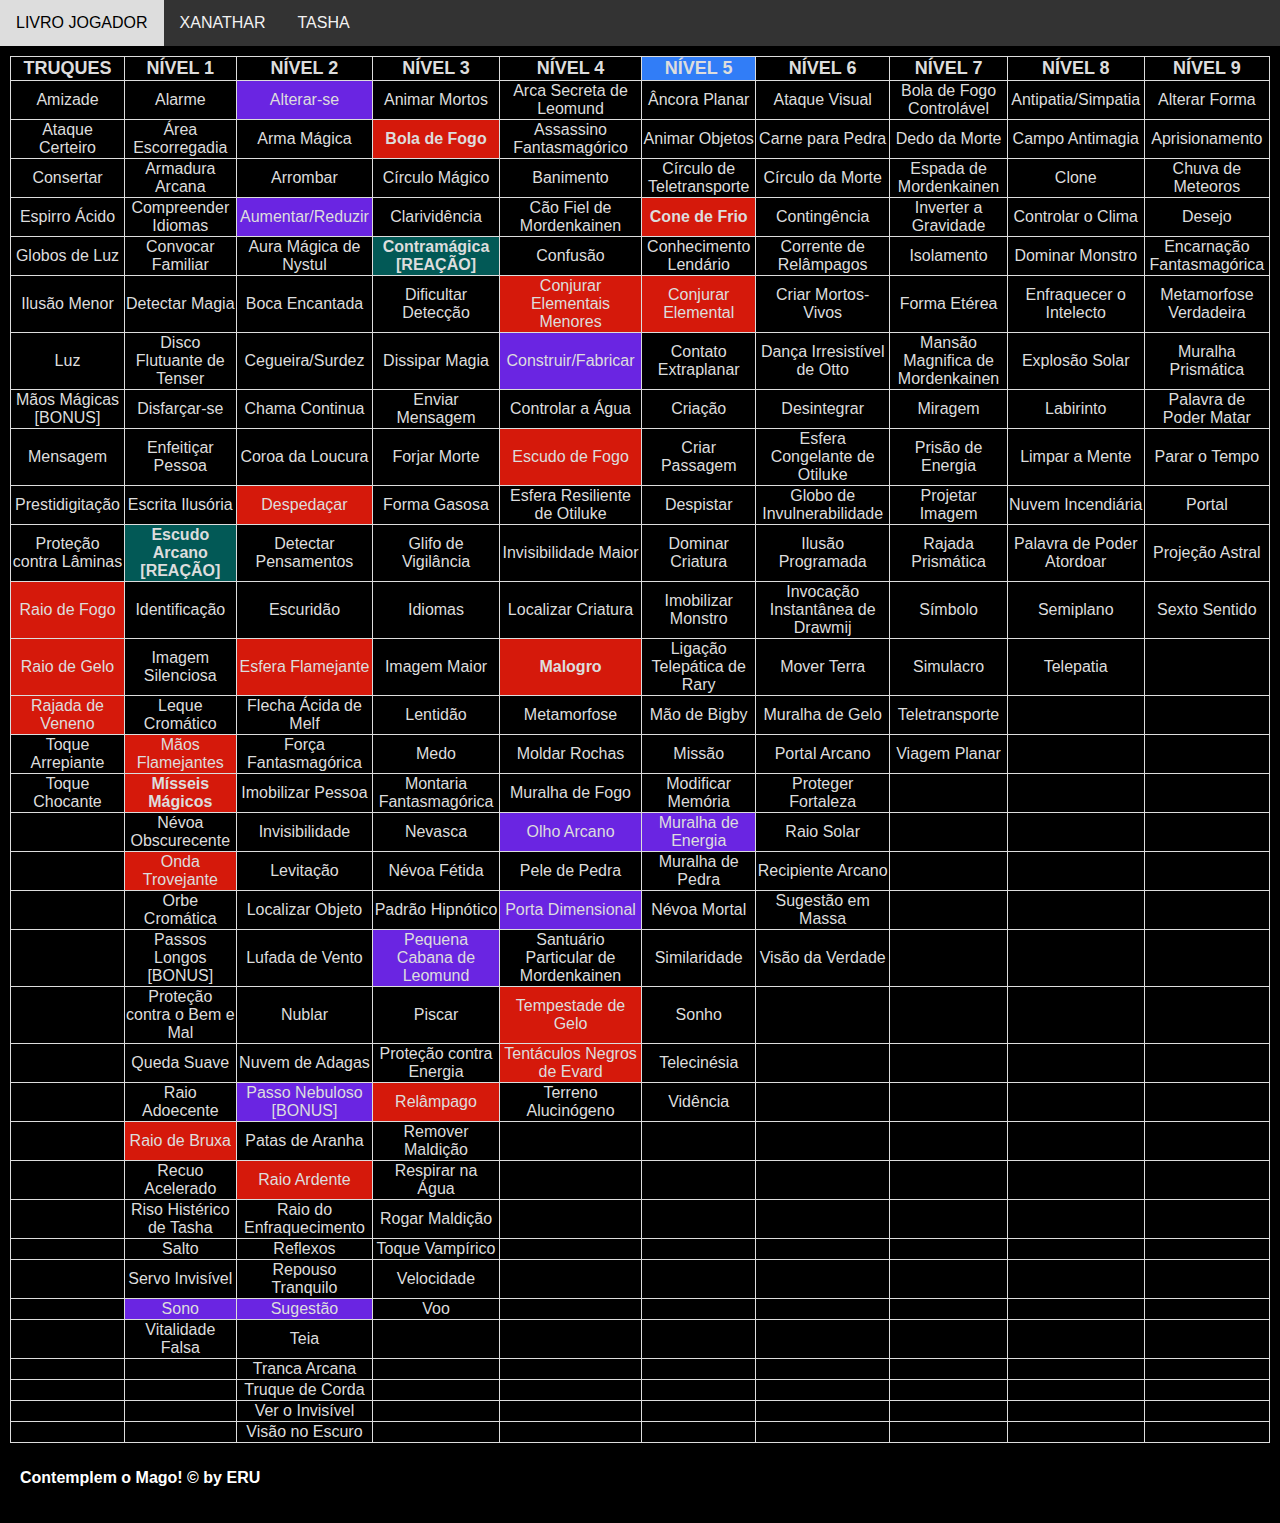
==== magias/index.html @ 6a2d0343 "add subfolder dnd" ====
<!DOCTYPE html>
<html>
    <head>
        <link rel="stylesheet" href="css/estilo.css">
        <link rel="stylesheet" href="css/ldj.css">
        <script src="https://code.jquery.com/jquery-3.7.1.min.js"></script>
        <script src="js/script.js"></script>
        <title>MAGIAS MAGO - LDJ</title>
        <meta charset="UTF-8">
    </head>
    <body>
        <div class="topnav">
            <a href="index.html">LIVRO JOGADOR</a>
            <a href="xanathar.html">XANATHAR</a>
            <a href="tasha.html">TASHA</a>
        </div>
        <div class="content">
            <div id="lista-magias"></div>
            <!--tabela com magias-->
        </div>
    </body>
</html>

<script>
    $(document).ready(function() {
        //carregarListaMagias();
        carregarArquivoTXT('lista', 'ldj');
    });
</script>
---- magias/css/estilo.css ----
* {
  box-sizing: border-box;
  font-family: Arial, Helvetica, sans-serif;
}

body {
  margin: 0;
  font-family: Arial, Helvetica, sans-serif;
  background-color: #000000;
}

/* Style the top navigation bar */
.topnav {
  overflow: hidden;
  background-color: #333;
}

/* Style the topnav links */
.topnav a {
  float: left;
  display: block;
  color: #f2f2f2;
  text-align: center;
  padding: 14px 16px;
  text-decoration: none;
}

/* Change color on hover */
.topnav a:hover {
  background-color: #ddd;
  color: black;
}

/* Style the content */
.content {
  background-color: #000000;
  padding: 10px;
  height: 100%;
}

/* Style the footer */
.footer {
  background-color: #000000;
  padding: 10px;
  color: #ffffff;
  font-weight: bold;
}

table {
  border: 1px solid #ddd;
  width: 100%;
  height: 100%;
  text-align: center;
  border-collapse: collapse;
}

th {
  border: 1px solid;
  color: #ddd;
  text-align: center;
  font-size: large;
  font-weight: bold;
}

td {
  border: 1px solid;
  color: #ddd;
}

a {
  color: #ddd;
  /*cursor: default;*/
  text-decoration: none;
}

span {
  font-size: 30px;
}

#magia {
  background-color: #000000;
  color: #ddd;
}

#botao {
  background-color: #e7e7e7;
  color: black;
  border: none;
  padding: 15px 32px;
  text-align: center;
  text-decoration: none;
  display: inline-block;
  font-size: 20px;
}

/*nivel atual*/
#magia5 {
  background-color: #317df7;
}
---- magias/css/ldj.css ----
/** MARCACOES **/

/*magias dano*/
#magia120, #magia130, #magia140, #magia151, #magia181, #magia241, #magia102, #magia132,
#magia252, #magia233, #magia64, #magia94, #magia214, #magia224, #magia65  {
   background-color: #d5190b;
}

/*magias dano favorita*/
#magia161, #magia134, #magia45, #magia23 {
   background-color: #d5190b;
   font-weight: bold;
}

/*magias reacoes*/
#magia111, #magia53 {
   background-color: #025956;
   font-weight: bold;
}

/*magias uteis*/
#magia42, #magia232, #magia291, #magia292, #magia74, #magia174, #magia194, #magia203, #magia12, #magia175 {
   background-color: #6a25e2;
}
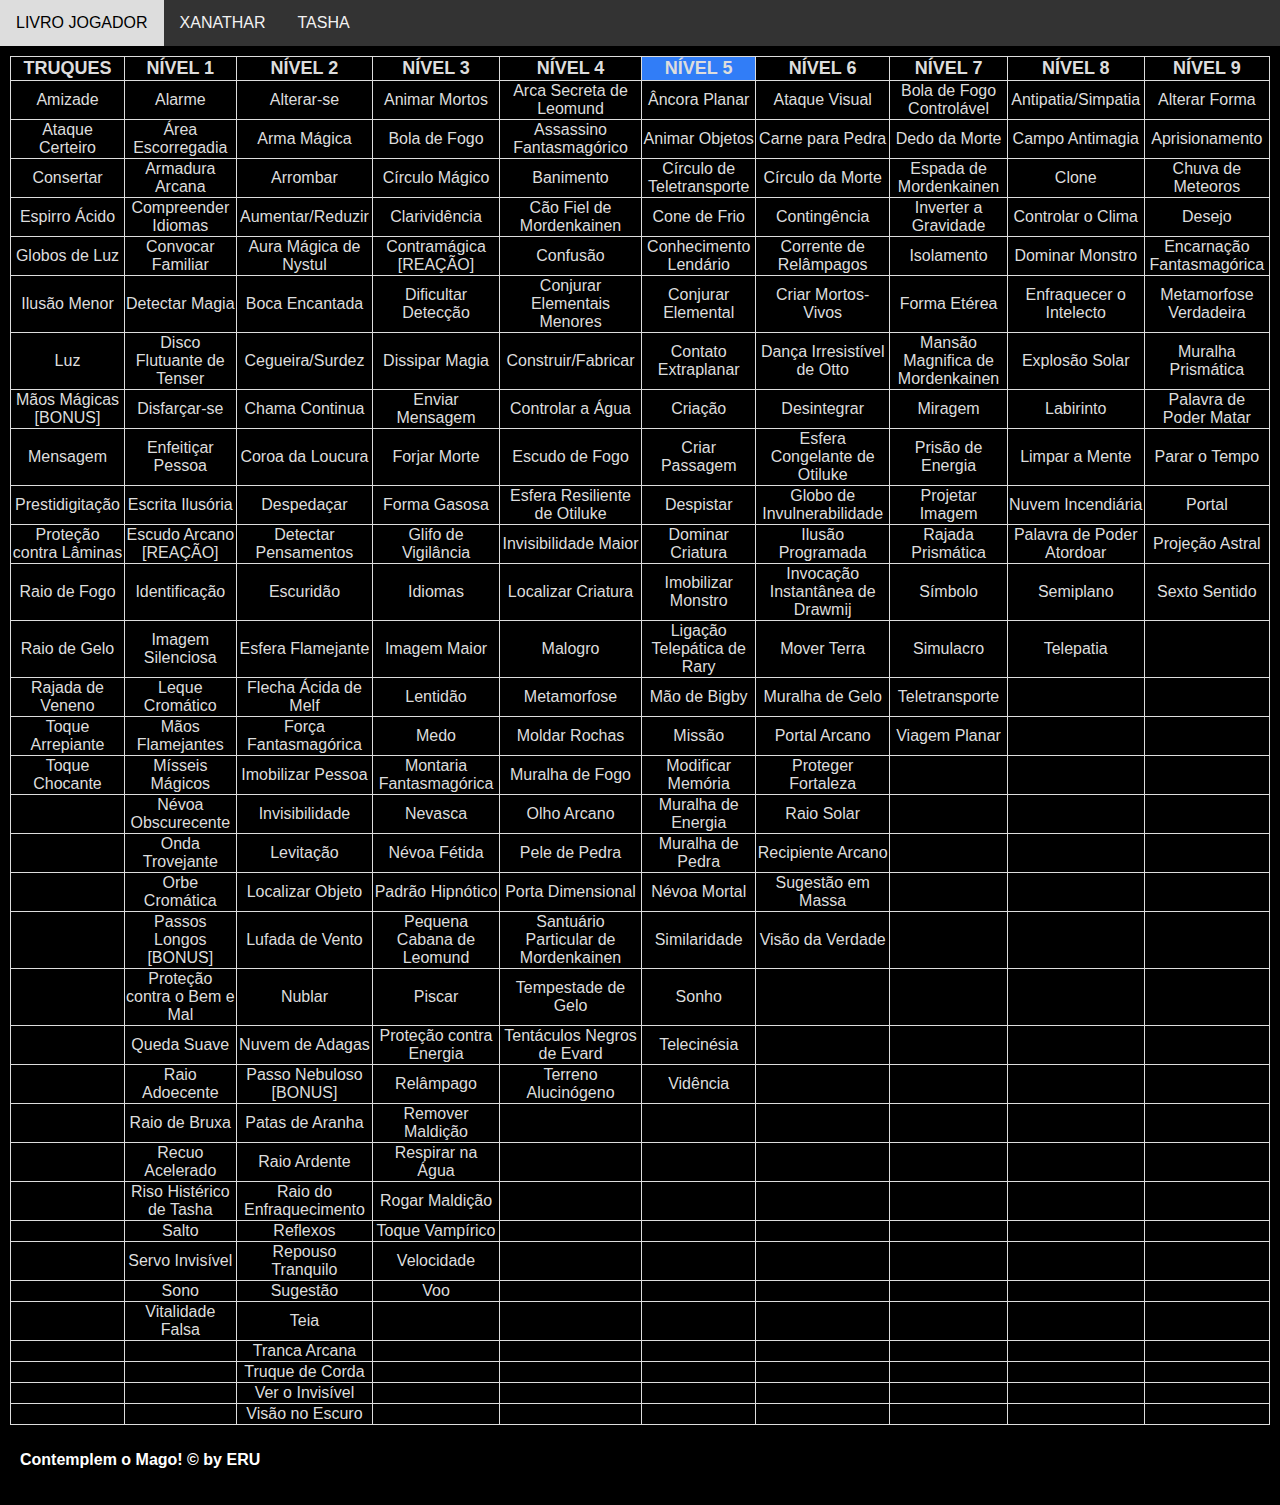
==== commit 4646dcd2: "nova forma de carregar e exibir magias dnd" ====
--- a/magias/index.html
+++ b/magias/index.html
@@ -2,7 +2,7 @@
 <html>
     <head>
         <link rel="stylesheet" href="css/estilo.css">
-        <link rel="stylesheet" href="css/ldj.css">
+        <!--<link rel="stylesheet" href="css/ldj.css">-->
         <script src="https://code.jquery.com/jquery-3.7.1.min.js"></script>
         <script src="js/script.js"></script>
         <title>MAGIAS MAGO - LDJ</title>
@@ -10,20 +10,75 @@
     </head>
     <body>
         <div class="topnav">
-            <a href="index.html">LIVRO JOGADOR</a>
-            <a href="xanathar.html">XANATHAR</a>
-            <a href="tasha.html">TASHA</a>
+            <a onClick="exibeLista('ldj')">LIVRO JOGADOR</a>
+            <a onClick="exibeLista('xanathar')">XANATHAR</a>
+            <a onClick="exibeLista('tasha')">TASHA</a>
         </div>
         <div class="content">
-            <div id="lista-magias"></div>
-            <!--tabela com magias-->
+            <!--tabelas com magias-->
+            <div id="lista-magias-ldj"></div>
+            <div id="lista-magias-xanathar"></div>
+            <div id="lista-magias-tasha"></div>
+            
+            <div id="descricao" style="display:none">
+                <div id="magia">
+                    <h1>MAGIA AINDA NÃO MAPEADA!</h1>
+                </div>
+                
+                <p>
+                    <input type="button" value="VOLTAR" id="botao" onClick="voltar()">
+                </p>
+            </div>
+
+            <div class='footer'><p>Contemplem o Mago! &copy; by <b>ERU</b></p></div>
         </div>
     </body>
 </html>
 
 <script>
+    var livroSelecionado = "ldj";
+
+    function exibeLista(livro) {
+        $("#descricao").hide();
+        var livros = ['ldj', 'xanathar', 'tasha'];
+        livroSelecionado = livro;
+
+        for (let i = 0; i < livros.length; i++) {
+            if(livros[i] == livro) {
+                $("#lista-magias-"+livros[i]).show();
+            } else {
+                $("#lista-magias-"+livros[i]).hide();
+            }
+        }
+    }
+
+    function exibeDescricaoMagia(id, livro) {
+        //console.log('id='+id);
+        //console.log('livro='+livro);
+
+        //esconde todas listas
+        $("#lista-magias-ldj").hide();
+        $("#lista-magias-xanathar").hide();
+        $("#lista-magias-tasha").hide();
+
+        //exibe descricao
+        $("#descricao").show();
+
+        pesquisarMagiaById(id, livro);
+    }
+
+    function voltar() {
+        exibeLista(livroSelecionado);
+    }
+
     $(document).ready(function() {
+        exibeLista('ldj');
         //carregarListaMagias();
         carregarArquivoTXT('lista', 'ldj');
+        carregarArquivoTXT('lista', 'xanathar');
+        carregarArquivoTXT('lista', 'tasha');
+        carregarArquivoTXT('descricao', 'ldj');
+        carregarArquivoTXT('descricao', 'xanathar');
+        carregarArquivoTXT('descricao', 'tasha');
     });
 </script>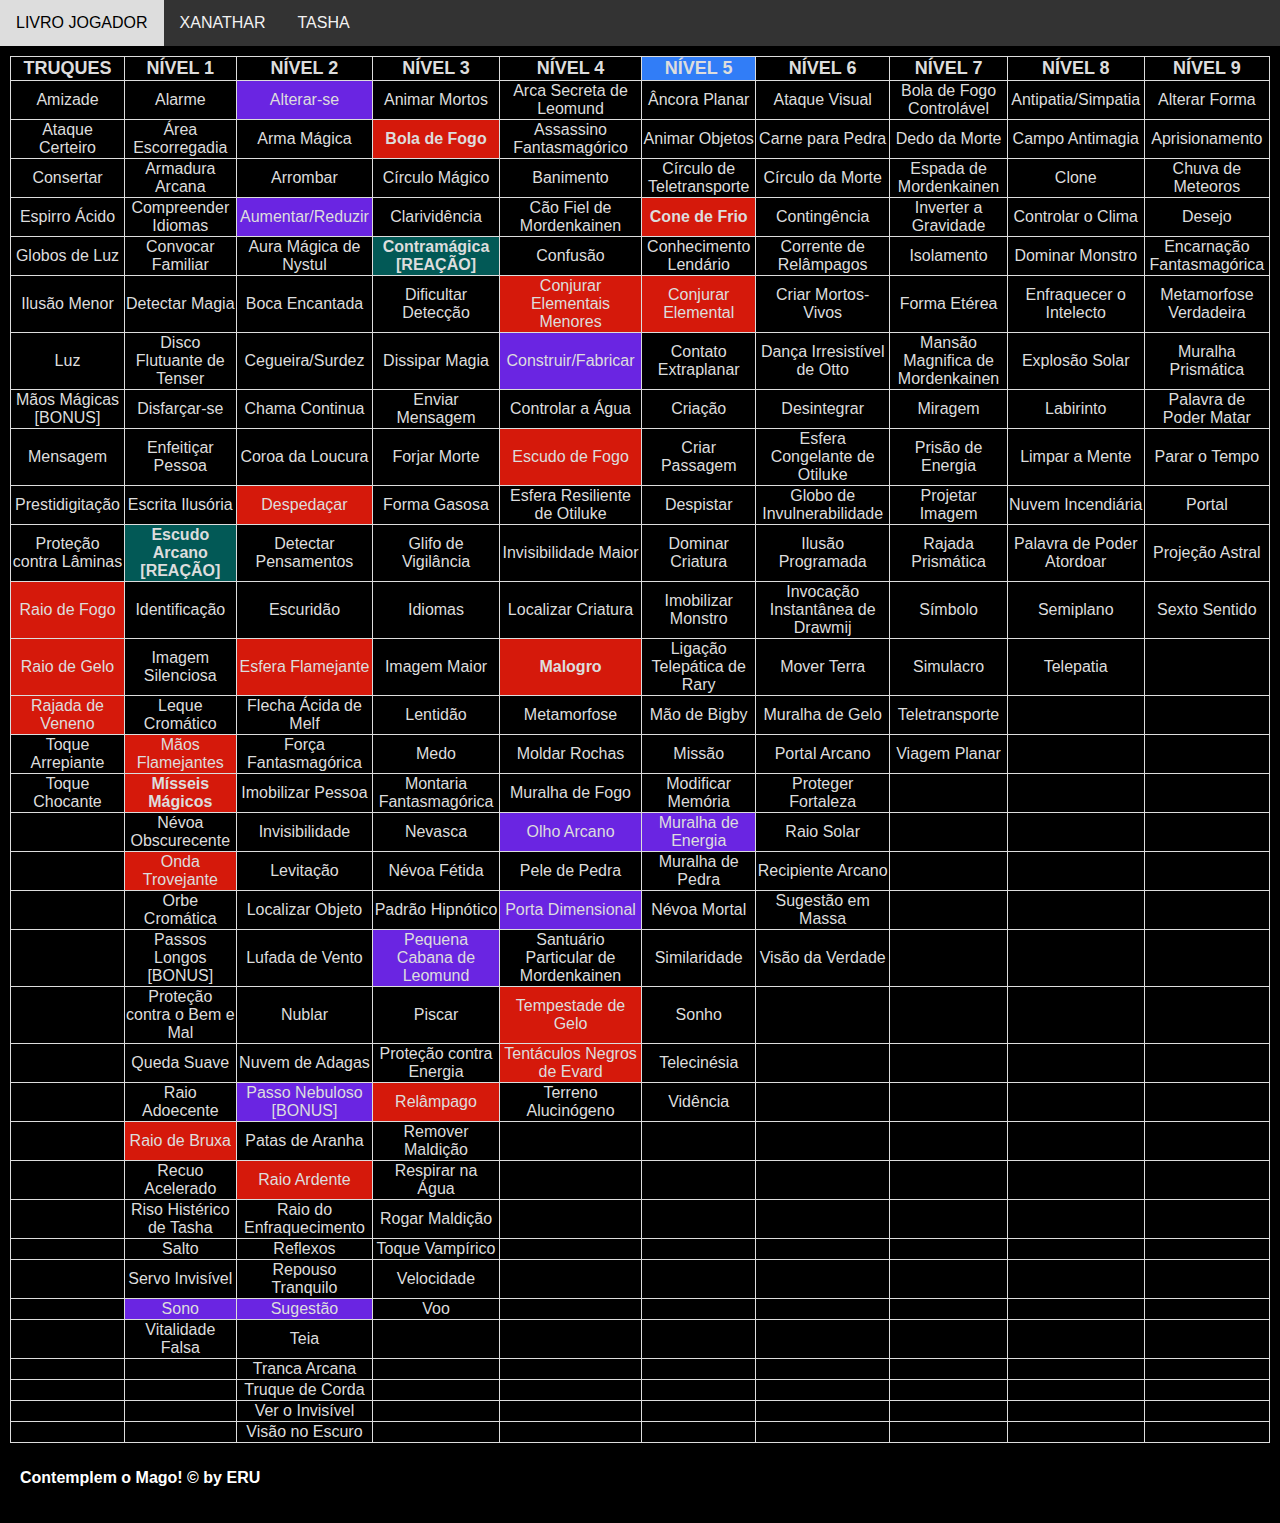
==== commit 944412a0: "magias fixas no html" ====
--- a/magias/index.html
+++ b/magias/index.html
@@ -2,7 +2,7 @@
 <html>
     <head>
         <link rel="stylesheet" href="css/estilo.css">
-        <!--<link rel="stylesheet" href="css/ldj.css">-->
+        <link rel="stylesheet" href="css/ldj.css">
         <script src="https://code.jquery.com/jquery-3.7.1.min.js"></script>
         <script src="js/script.js"></script>
         <title>MAGIAS MAGO - LDJ</title>
@@ -10,75 +10,13 @@
     </head>
     <body>
         <div class="topnav">
-            <a onClick="exibeLista('ldj')">LIVRO JOGADOR</a>
-            <a onClick="exibeLista('xanathar')">XANATHAR</a>
-            <a onClick="exibeLista('tasha')">TASHA</a>
+            <a href="index.html">LIVRO JOGADOR</a>
+            <a href="xanathar.html">XANATHAR</a>
+            <a href="tasha.html">TASHA</a>
         </div>
         <div class="content">
-            <!--tabelas com magias-->
-            <div id="lista-magias-ldj"></div>
-            <div id="lista-magias-xanathar"></div>
-            <div id="lista-magias-tasha"></div>
-            
-            <div id="descricao" style="display:none">
-                <div id="magia">
-                    <h1>MAGIA AINDA NÃO MAPEADA!</h1>
-                </div>
-                
-                <p>
-                    <input type="button" value="VOLTAR" id="botao" onClick="voltar()">
-                </p>
-            </div>
-
-            <div class='footer'><p>Contemplem o Mago! &copy; by <b>ERU</b></p></div>
+            <!--tabela com magias-->
+            <div id="lista-magias"><table><tbody><tr><th id="magia0">TRUQUES</th><th id="magia1">NÍVEL 1</th><th id="magia2">NÍVEL 2</th><th id="magia3">NÍVEL 3</th><th id="magia4">NÍVEL 4</th><th id="magia5">NÍVEL 5</th><th id="magia6">NÍVEL 6</th><th id="magia7">NÍVEL 7</th><th id="magia8">NÍVEL 8</th><th id="magia9">NÍVEL 9</th></tr><tr><td id="magia10"><a href="descricao.html?id=10&amp;livro=ldj">Amizade</a></td><td id="magia11"><a href="descricao.html?id=11&amp;livro=ldj">Alarme</a></td><td id="magia12"><a href="descricao.html?id=12&amp;livro=ldj">Alterar-se</a></td><td id="magia13"><a href="descricao.html?id=13&amp;livro=ldj">Animar Mortos</a></td><td id="magia14"><a href="descricao.html?id=14&amp;livro=ldj">Arca Secreta de Leomund</a></td><td id="magia15"><a href="descricao.html?id=15&amp;livro=ldj">Âncora Planar</a></td><td id="magia16"><a href="descricao.html?id=16&amp;livro=ldj">Ataque Visual</a></td><td id="magia17"><a href="descricao.html?id=17&amp;livro=ldj">Bola de Fogo Controlável</a></td><td id="magia18"><a href="descricao.html?id=18&amp;livro=ldj">Antipatia/Simpatia</a></td><td id="magia19"><a href="descricao.html?id=19&amp;livro=ldj">Alterar Forma</a></td></tr><tr><td id="magia20"><a href="descricao.html?id=20&amp;livro=ldj">Ataque Certeiro</a></td><td id="magia21"><a href="descricao.html?id=21&amp;livro=ldj">Área Escorregadia</a></td><td id="magia22"><a href="descricao.html?id=22&amp;livro=ldj">Arma Mágica</a></td><td id="magia23"><a href="descricao.html?id=23&amp;livro=ldj">Bola de Fogo</a></td><td id="magia24"><a href="descricao.html?id=24&amp;livro=ldj">Assassino Fantasmagórico</a></td><td id="magia25"><a href="descricao.html?id=25&amp;livro=ldj">Animar Objetos</a></td><td id="magia26"><a href="descricao.html?id=26&amp;livro=ldj">Carne para Pedra</a></td><td id="magia27"><a href="descricao.html?id=27&amp;livro=ldj">Dedo da Morte</a></td><td id="magia28"><a href="descricao.html?id=28&amp;livro=ldj">Campo Antimagia</a></td><td id="magia29"><a href="descricao.html?id=29&amp;livro=ldj">Aprisionamento</a></td></tr><tr><td id="magia30"><a href="descricao.html?id=30&amp;livro=ldj">Consertar</a></td><td id="magia31"><a href="descricao.html?id=31&amp;livro=ldj">Armadura Arcana</a></td><td id="magia32"><a href="descricao.html?id=32&amp;livro=ldj">Arrombar</a></td><td id="magia33"><a href="descricao.html?id=33&amp;livro=ldj">Círculo Mágico</a></td><td id="magia34"><a href="descricao.html?id=34&amp;livro=ldj">Banimento</a></td><td id="magia35"><a href="descricao.html?id=35&amp;livro=ldj">Círculo de Teletransporte</a></td><td id="magia36"><a href="descricao.html?id=36&amp;livro=ldj">Círculo da Morte</a></td><td id="magia37"><a href="descricao.html?id=37&amp;livro=ldj">Espada de Mordenkainen</a></td><td id="magia38"><a href="descricao.html?id=38&amp;livro=ldj">Clone</a></td><td id="magia39"><a href="descricao.html?id=39&amp;livro=ldj">Chuva de Meteoros</a></td></tr><tr><td id="magia40"><a href="descricao.html?id=40&amp;livro=ldj">Espirro Ácido</a></td><td id="magia41"><a href="descricao.html?id=41&amp;livro=ldj">Compreender Idiomas</a></td><td id="magia42"><a href="descricao.html?id=42&amp;livro=ldj">Aumentar/Reduzir</a></td><td id="magia43"><a href="descricao.html?id=43&amp;livro=ldj">Clarividência</a></td><td id="magia44"><a href="descricao.html?id=44&amp;livro=ldj">Cão Fiel de Mordenkainen</a></td><td id="magia45"><a href="descricao.html?id=45&amp;livro=ldj">Cone de Frio</a></td><td id="magia46"><a href="descricao.html?id=46&amp;livro=ldj">Contingência</a></td><td id="magia47"><a href="descricao.html?id=47&amp;livro=ldj">Inverter a Gravidade</a></td><td id="magia48"><a href="descricao.html?id=48&amp;livro=ldj">Controlar o Clima</a></td><td id="magia49"><a href="descricao.html?id=49&amp;livro=ldj">Desejo</a></td></tr><tr><td id="magia50"><a href="descricao.html?id=50&amp;livro=ldj">Globos de Luz</a></td><td id="magia51"><a href="descricao.html?id=51&amp;livro=ldj">Convocar Familiar</a></td><td id="magia52"><a href="descricao.html?id=52&amp;livro=ldj">Aura Mágica de Nystul</a></td><td id="magia53"><a href="descricao.html?id=53&amp;livro=ldj">Contramágica [REAÇÃO]</a></td><td id="magia54"><a href="descricao.html?id=54&amp;livro=ldj">Confusão</a></td><td id="magia55"><a href="descricao.html?id=55&amp;livro=ldj">Conhecimento Lendário</a></td><td id="magia56"><a href="descricao.html?id=56&amp;livro=ldj">Corrente de Relâmpagos</a></td><td id="magia57"><a href="descricao.html?id=57&amp;livro=ldj">Isolamento</a></td><td id="magia58"><a href="descricao.html?id=58&amp;livro=ldj">Dominar Monstro</a></td><td id="magia59"><a href="descricao.html?id=59&amp;livro=ldj">Encarnação Fantasmagórica</a></td></tr><tr><td id="magia60"><a href="descricao.html?id=60&amp;livro=ldj">Ilusão Menor</a></td><td id="magia61"><a href="descricao.html?id=61&amp;livro=ldj">Detectar Magia</a></td><td id="magia62"><a href="descricao.html?id=62&amp;livro=ldj">Boca Encantada</a></td><td id="magia63"><a href="descricao.html?id=63&amp;livro=ldj">Dificultar Detecção</a></td><td id="magia64"><a href="descricao.html?id=64&amp;livro=ldj">Conjurar Elementais Menores</a></td><td id="magia65"><a href="descricao.html?id=65&amp;livro=ldj">Conjurar Elemental</a></td><td id="magia66"><a href="descricao.html?id=66&amp;livro=ldj">Criar Mortos-Vivos</a></td><td id="magia67"><a href="descricao.html?id=67&amp;livro=ldj">Forma Etérea</a></td><td id="magia68"><a href="descricao.html?id=68&amp;livro=ldj">Enfraquecer o Intelecto</a></td><td id="magia69"><a href="descricao.html?id=69&amp;livro=ldj">Metamorfose Verdadeira</a></td></tr><tr><td id="magia70"><a href="descricao.html?id=70&amp;livro=ldj">Luz</a></td><td id="magia71"><a href="descricao.html?id=71&amp;livro=ldj">Disco Flutuante de Tenser</a></td><td id="magia72"><a href="descricao.html?id=72&amp;livro=ldj">Cegueira/Surdez</a></td><td id="magia73"><a href="descricao.html?id=73&amp;livro=ldj">Dissipar Magia</a></td><td id="magia74"><a href="descricao.html?id=74&amp;livro=ldj">Construir/Fabricar</a></td><td id="magia75"><a href="descricao.html?id=75&amp;livro=ldj">Contato Extraplanar</a></td><td id="magia76"><a href="descricao.html?id=76&amp;livro=ldj">Dança Irresistível de Otto</a></td><td id="magia77"><a href="descricao.html?id=77&amp;livro=ldj">Mansão Magnifica de Mordenkainen</a></td><td id="magia78"><a href="descricao.html?id=78&amp;livro=ldj">Explosão Solar</a></td><td id="magia79"><a href="descricao.html?id=79&amp;livro=ldj">Muralha Prismática</a></td></tr><tr><td id="magia80"><a href="descricao.html?id=80&amp;livro=ldj">Mãos Mágicas [BONUS]</a></td><td id="magia81"><a href="descricao.html?id=81&amp;livro=ldj">Disfarçar-se</a></td><td id="magia82"><a href="descricao.html?id=82&amp;livro=ldj">Chama Continua</a></td><td id="magia83"><a href="descricao.html?id=83&amp;livro=ldj">Enviar Mensagem</a></td><td id="magia84"><a href="descricao.html?id=84&amp;livro=ldj">Controlar a Água</a></td><td id="magia85"><a href="descricao.html?id=85&amp;livro=ldj">Criação</a></td><td id="magia86"><a href="descricao.html?id=86&amp;livro=ldj">Desintegrar</a></td><td id="magia87"><a href="descricao.html?id=87&amp;livro=ldj">Miragem</a></td><td id="magia88"><a href="descricao.html?id=88&amp;livro=ldj">Labirinto</a></td><td id="magia89"><a href="descricao.html?id=89&amp;livro=ldj">Palavra de Poder Matar</a></td></tr><tr><td id="magia90"><a href="descricao.html?id=90&amp;livro=ldj">Mensagem</a></td><td id="magia91"><a href="descricao.html?id=91&amp;livro=ldj">Enfeitiçar Pessoa</a></td><td id="magia92"><a href="descricao.html?id=92&amp;livro=ldj">Coroa da Loucura</a></td><td id="magia93"><a href="descricao.html?id=93&amp;livro=ldj">Forjar Morte</a></td><td id="magia94"><a href="descricao.html?id=94&amp;livro=ldj">Escudo de Fogo</a></td><td id="magia95"><a href="descricao.html?id=95&amp;livro=ldj">Criar Passagem</a></td><td id="magia96"><a href="descricao.html?id=96&amp;livro=ldj">Esfera Congelante de Otiluke</a></td><td id="magia97"><a href="descricao.html?id=97&amp;livro=ldj">Prisão de Energia</a></td><td id="magia98"><a href="descricao.html?id=98&amp;livro=ldj">Limpar a Mente</a></td><td id="magia99"><a href="descricao.html?id=99&amp;livro=ldj">Parar o Tempo</a></td></tr><tr><td id="magia100"><a href="descricao.html?id=100&amp;livro=ldj">Prestidigitação</a></td><td id="magia101"><a href="descricao.html?id=101&amp;livro=ldj">Escrita Ilusória</a></td><td id="magia102"><a href="descricao.html?id=102&amp;livro=ldj">Despedaçar</a></td><td id="magia103"><a href="descricao.html?id=103&amp;livro=ldj">Forma Gasosa</a></td><td id="magia104"><a href="descricao.html?id=104&amp;livro=ldj">Esfera Resiliente de Otiluke</a></td><td id="magia105"><a href="descricao.html?id=105&amp;livro=ldj">Despistar</a></td><td id="magia106"><a href="descricao.html?id=106&amp;livro=ldj">Globo de Invulnerabilidade</a></td><td id="magia107"><a href="descricao.html?id=107&amp;livro=ldj">Projetar Imagem</a></td><td id="magia108"><a href="descricao.html?id=108&amp;livro=ldj">Nuvem Incendiária</a></td><td id="magia109"><a href="descricao.html?id=109&amp;livro=ldj">Portal</a></td></tr><tr><td id="magia110"><a href="descricao.html?id=110&amp;livro=ldj">Proteção contra Lâminas</a></td><td id="magia111"><a href="descricao.html?id=111&amp;livro=ldj">Escudo Arcano [REAÇÃO]</a></td><td id="magia112"><a href="descricao.html?id=112&amp;livro=ldj">Detectar Pensamentos</a></td><td id="magia113"><a href="descricao.html?id=113&amp;livro=ldj">Glifo de Vigilância</a></td><td id="magia114"><a href="descricao.html?id=114&amp;livro=ldj">Invisibilidade Maior</a></td><td id="magia115"><a href="descricao.html?id=115&amp;livro=ldj">Dominar Criatura</a></td><td id="magia116"><a href="descricao.html?id=116&amp;livro=ldj">Ilusão Programada</a></td><td id="magia117"><a href="descricao.html?id=117&amp;livro=ldj">Rajada Prismática</a></td><td id="magia118"><a href="descricao.html?id=118&amp;livro=ldj">Palavra de Poder Atordoar</a></td><td id="magia119"><a href="descricao.html?id=119&amp;livro=ldj">Projeção Astral</a></td></tr><tr><td id="magia120"><a href="descricao.html?id=120&amp;livro=ldj"> Raio de Fogo</a></td><td id="magia121"><a href="descricao.html?id=121&amp;livro=ldj">Identificação</a></td><td id="magia122"><a href="descricao.html?id=122&amp;livro=ldj">Escuridão</a></td><td id="magia123"><a href="descricao.html?id=123&amp;livro=ldj">Idiomas</a></td><td id="magia124"><a href="descricao.html?id=124&amp;livro=ldj">Localizar Criatura</a></td><td id="magia125"><a href="descricao.html?id=125&amp;livro=ldj">Imobilizar Monstro</a></td><td id="magia126"><a href="descricao.html?id=126&amp;livro=ldj">Invocação Instantânea de Drawmij</a></td><td id="magia127"><a href="descricao.html?id=127&amp;livro=ldj">Símbolo</a></td><td id="magia128"><a href="descricao.html?id=128&amp;livro=ldj">Semiplano</a></td><td id="magia129"><a href="descricao.html?id=129&amp;livro=ldj">Sexto Sentido</a></td></tr><tr><td id="magia130"><a href="descricao.html?id=130&amp;livro=ldj">Raio de Gelo</a></td><td id="magia131"><a href="descricao.html?id=131&amp;livro=ldj">Imagem Silenciosa</a></td><td id="magia132"><a href="descricao.html?id=132&amp;livro=ldj">Esfera Flamejante</a></td><td id="magia133"><a href="descricao.html?id=133&amp;livro=ldj">Imagem Maior</a></td><td id="magia134"><a href="descricao.html?id=134&amp;livro=ldj">Malogro</a></td><td id="magia135"><a href="descricao.html?id=135&amp;livro=ldj">Ligação Telepática de Rary</a></td><td id="magia136"><a href="descricao.html?id=136&amp;livro=ldj">Mover Terra</a></td><td id="magia137"><a href="descricao.html?id=137&amp;livro=ldj">Simulacro</a></td><td id="magia138"><a href="descricao.html?id=138&amp;livro=ldj">Telepatia</a></td><td id="magia139"><a href="descricao.html?id=139&amp;livro=ldj"></a></td></tr><tr><td id="magia140"><a href="descricao.html?id=140&amp;livro=ldj">Rajada de Veneno</a></td><td id="magia141"><a href="descricao.html?id=141&amp;livro=ldj">Leque Cromático</a></td><td id="magia142"><a href="descricao.html?id=142&amp;livro=ldj">Flecha Ácida de Melf</a></td><td id="magia143"><a href="descricao.html?id=143&amp;livro=ldj">Lentidão</a></td><td id="magia144"><a href="descricao.html?id=144&amp;livro=ldj">Metamorfose</a></td><td id="magia145"><a href="descricao.html?id=145&amp;livro=ldj">Mão de Bigby</a></td><td id="magia146"><a href="descricao.html?id=146&amp;livro=ldj">Muralha de Gelo</a></td><td id="magia147"><a href="descricao.html?id=147&amp;livro=ldj">Teletransporte</a></td><td id="magia148"><a href="descricao.html?id=148&amp;livro=ldj"></a></td><td id="magia149"><a href="descricao.html?id=149&amp;livro=ldj"></a></td></tr><tr><td id="magia150"><a href="descricao.html?id=150&amp;livro=ldj">Toque Arrepiante</a></td><td id="magia151"><a href="descricao.html?id=151&amp;livro=ldj">Mãos Flamejantes</a></td><td id="magia152"><a href="descricao.html?id=152&amp;livro=ldj">Força Fantasmagórica</a></td><td id="magia153"><a href="descricao.html?id=153&amp;livro=ldj">Medo</a></td><td id="magia154"><a href="descricao.html?id=154&amp;livro=ldj">Moldar Rochas</a></td><td id="magia155"><a href="descricao.html?id=155&amp;livro=ldj">Missão</a></td><td id="magia156"><a href="descricao.html?id=156&amp;livro=ldj">Portal Arcano</a></td><td id="magia157"><a href="descricao.html?id=157&amp;livro=ldj">Viagem Planar</a></td><td id="magia158"><a href="descricao.html?id=158&amp;livro=ldj"></a></td><td id="magia159"><a href="descricao.html?id=159&amp;livro=ldj"></a></td></tr><tr><td id="magia160"><a href="descricao.html?id=160&amp;livro=ldj">Toque Chocante</a></td><td id="magia161"><a href="descricao.html?id=161&amp;livro=ldj">Mísseis Mágicos</a></td><td id="magia162"><a href="descricao.html?id=162&amp;livro=ldj">Imobilizar Pessoa</a></td><td id="magia163"><a href="descricao.html?id=163&amp;livro=ldj">Montaria Fantasmagórica</a></td><td id="magia164"><a href="descricao.html?id=164&amp;livro=ldj">Muralha de Fogo</a></td><td id="magia165"><a href="descricao.html?id=165&amp;livro=ldj">Modificar Memória</a></td><td id="magia166"><a href="descricao.html?id=166&amp;livro=ldj">Proteger Fortaleza</a></td><td id="magia167"><a href="descricao.html?id=167&amp;livro=ldj"></a></td><td id="magia168"><a href="descricao.html?id=168&amp;livro=ldj"></a></td><td id="magia169"><a href="descricao.html?id=169&amp;livro=ldj"></a></td></tr><tr><td id="magia170"><a href="descricao.html?id=170&amp;livro=ldj"></a></td><td id="magia171"><a href="descricao.html?id=171&amp;livro=ldj">Névoa Obscurecente</a></td><td id="magia172"><a href="descricao.html?id=172&amp;livro=ldj">Invisibilidade</a></td><td id="magia173"><a href="descricao.html?id=173&amp;livro=ldj">Nevasca</a></td><td id="magia174"><a href="descricao.html?id=174&amp;livro=ldj">Olho Arcano</a></td><td id="magia175"><a href="descricao.html?id=175&amp;livro=ldj">Muralha de Energia</a></td><td id="magia176"><a href="descricao.html?id=176&amp;livro=ldj">Raio Solar</a></td><td id="magia177"><a href="descricao.html?id=177&amp;livro=ldj"></a></td><td id="magia178"><a href="descricao.html?id=178&amp;livro=ldj"></a></td><td id="magia179"><a href="descricao.html?id=179&amp;livro=ldj"></a></td></tr><tr><td id="magia180"><a href="descricao.html?id=180&amp;livro=ldj"></a></td><td id="magia181"><a href="descricao.html?id=181&amp;livro=ldj">Onda Trovejante</a></td><td id="magia182"><a href="descricao.html?id=182&amp;livro=ldj">Levitação</a></td><td id="magia183"><a href="descricao.html?id=183&amp;livro=ldj">Névoa Fétida</a></td><td id="magia184"><a href="descricao.html?id=184&amp;livro=ldj">Pele de Pedra</a></td><td id="magia185"><a href="descricao.html?id=185&amp;livro=ldj">Muralha de Pedra</a></td><td id="magia186"><a href="descricao.html?id=186&amp;livro=ldj">Recipiente Arcano</a></td><td id="magia187"><a href="descricao.html?id=187&amp;livro=ldj"></a></td><td id="magia188"><a href="descricao.html?id=188&amp;livro=ldj"></a></td><td id="magia189"><a href="descricao.html?id=189&amp;livro=ldj"></a></td></tr><tr><td id="magia190"><a href="descricao.html?id=190&amp;livro=ldj"></a></td><td id="magia191"><a href="descricao.html?id=191&amp;livro=ldj">Orbe Cromática</a></td><td id="magia192"><a href="descricao.html?id=192&amp;livro=ldj">Localizar Objeto</a></td><td id="magia193"><a href="descricao.html?id=193&amp;livro=ldj">Padrão Hipnótico</a></td><td id="magia194"><a href="descricao.html?id=194&amp;livro=ldj">Porta Dimensional</a></td><td id="magia195"><a href="descricao.html?id=195&amp;livro=ldj">Névoa Mortal</a></td><td id="magia196"><a href="descricao.html?id=196&amp;livro=ldj">Sugestão em Massa</a></td><td id="magia197"><a href="descricao.html?id=197&amp;livro=ldj"></a></td><td id="magia198"><a href="descricao.html?id=198&amp;livro=ldj"></a></td><td id="magia199"><a href="descricao.html?id=199&amp;livro=ldj"></a></td></tr><tr><td id="magia200"><a href="descricao.html?id=200&amp;livro=ldj"></a></td><td id="magia201"><a href="descricao.html?id=201&amp;livro=ldj">Passos Longos [BONUS]</a></td><td id="magia202"><a href="descricao.html?id=202&amp;livro=ldj">Lufada de Vento</a></td><td id="magia203"><a href="descricao.html?id=203&amp;livro=ldj">Pequena Cabana de Leomund</a></td><td id="magia204"><a href="descricao.html?id=204&amp;livro=ldj">Santuário Particular de Mordenkainen</a></td><td id="magia205"><a href="descricao.html?id=205&amp;livro=ldj">Similaridade</a></td><td id="magia206"><a href="descricao.html?id=206&amp;livro=ldj">Visão da Verdade</a></td><td id="magia207"><a href="descricao.html?id=207&amp;livro=ldj"></a></td><td id="magia208"><a href="descricao.html?id=208&amp;livro=ldj"></a></td><td id="magia209"><a href="descricao.html?id=209&amp;livro=ldj"></a></td></tr><tr><td id="magia210"><a href="descricao.html?id=210&amp;livro=ldj"></a></td><td id="magia211"><a href="descricao.html?id=211&amp;livro=ldj">Proteção contra o Bem e Mal</a></td><td id="magia212"><a href="descricao.html?id=212&amp;livro=ldj">Nublar</a></td><td id="magia213"><a href="descricao.html?id=213&amp;livro=ldj">Piscar</a></td><td id="magia214"><a href="descricao.html?id=214&amp;livro=ldj">Tempestade de Gelo</a></td><td id="magia215"><a href="descricao.html?id=215&amp;livro=ldj">Sonho</a></td><td id="magia216"><a href="descricao.html?id=216&amp;livro=ldj"></a></td><td id="magia217"><a href="descricao.html?id=217&amp;livro=ldj"></a></td><td id="magia218"><a href="descricao.html?id=218&amp;livro=ldj"></a></td><td id="magia219"><a href="descricao.html?id=219&amp;livro=ldj"></a></td></tr><tr><td id="magia220"><a href="descricao.html?id=220&amp;livro=ldj"></a></td><td id="magia221"><a href="descricao.html?id=221&amp;livro=ldj">Queda Suave</a></td><td id="magia222"><a href="descricao.html?id=222&amp;livro=ldj">Nuvem de Adagas</a></td><td id="magia223"><a href="descricao.html?id=223&amp;livro=ldj">Proteção contra Energia</a></td><td id="magia224"><a href="descricao.html?id=224&amp;livro=ldj">Tentáculos Negros de Evard</a></td><td id="magia225"><a href="descricao.html?id=225&amp;livro=ldj">Telecinésia</a></td><td id="magia226"><a href="descricao.html?id=226&amp;livro=ldj"></a></td><td id="magia227"><a href="descricao.html?id=227&amp;livro=ldj"></a></td><td id="magia228"><a href="descricao.html?id=228&amp;livro=ldj"></a></td><td id="magia229"><a href="descricao.html?id=229&amp;livro=ldj"></a></td></tr><tr><td id="magia230"><a href="descricao.html?id=230&amp;livro=ldj"></a></td><td id="magia231"><a href="descricao.html?id=231&amp;livro=ldj">Raio Adoecente</a></td><td id="magia232"><a href="descricao.html?id=232&amp;livro=ldj">Passo Nebuloso [BONUS]</a></td><td id="magia233"><a href="descricao.html?id=233&amp;livro=ldj">Relâmpago</a></td><td id="magia234"><a href="descricao.html?id=234&amp;livro=ldj">Terreno Alucinógeno</a></td><td id="magia235"><a href="descricao.html?id=235&amp;livro=ldj">Vidência</a></td><td id="magia236"><a href="descricao.html?id=236&amp;livro=ldj"></a></td><td id="magia237"><a href="descricao.html?id=237&amp;livro=ldj"></a></td><td id="magia238"><a href="descricao.html?id=238&amp;livro=ldj"></a></td><td id="magia239"><a href="descricao.html?id=239&amp;livro=ldj"></a></td></tr><tr><td id="magia240"><a href="descricao.html?id=240&amp;livro=ldj"></a></td><td id="magia241"><a href="descricao.html?id=241&amp;livro=ldj">Raio de Bruxa</a></td><td id="magia242"><a href="descricao.html?id=242&amp;livro=ldj">Patas de Aranha</a></td><td id="magia243"><a href="descricao.html?id=243&amp;livro=ldj">Remover Maldição</a></td><td id="magia244"><a href="descricao.html?id=244&amp;livro=ldj"></a></td><td id="magia245"><a href="descricao.html?id=245&amp;livro=ldj"></a></td><td id="magia246"><a href="descricao.html?id=246&amp;livro=ldj"></a></td><td id="magia247"><a href="descricao.html?id=247&amp;livro=ldj"></a></td><td id="magia248"><a href="descricao.html?id=248&amp;livro=ldj"></a></td><td id="magia249"><a href="descricao.html?id=249&amp;livro=ldj"></a></td></tr><tr><td id="magia250"><a href="descricao.html?id=250&amp;livro=ldj"></a></td><td id="magia251"><a href="descricao.html?id=251&amp;livro=ldj">Recuo Acelerado</a></td><td id="magia252"><a href="descricao.html?id=252&amp;livro=ldj">Raio Ardente</a></td><td id="magia253"><a href="descricao.html?id=253&amp;livro=ldj">Respirar na Água</a></td><td id="magia254"><a href="descricao.html?id=254&amp;livro=ldj"></a></td><td id="magia255"><a href="descricao.html?id=255&amp;livro=ldj"></a></td><td id="magia256"><a href="descricao.html?id=256&amp;livro=ldj"></a></td><td id="magia257"><a href="descricao.html?id=257&amp;livro=ldj"></a></td><td id="magia258"><a href="descricao.html?id=258&amp;livro=ldj"></a></td><td id="magia259"><a href="descricao.html?id=259&amp;livro=ldj"></a></td></tr><tr><td id="magia260"><a href="descricao.html?id=260&amp;livro=ldj"></a></td><td id="magia261"><a href="descricao.html?id=261&amp;livro=ldj">Riso Histérico de Tasha</a></td><td id="magia262"><a href="descricao.html?id=262&amp;livro=ldj">Raio do Enfraquecimento</a></td><td id="magia263"><a href="descricao.html?id=263&amp;livro=ldj">Rogar Maldição</a></td><td id="magia264"><a href="descricao.html?id=264&amp;livro=ldj"></a></td><td id="magia265"><a href="descricao.html?id=265&amp;livro=ldj"></a></td><td id="magia266"><a href="descricao.html?id=266&amp;livro=ldj"></a></td><td id="magia267"><a href="descricao.html?id=267&amp;livro=ldj"></a></td><td id="magia268"><a href="descricao.html?id=268&amp;livro=ldj"></a></td><td id="magia269"><a href="descricao.html?id=269&amp;livro=ldj"></a></td></tr><tr><td id="magia270"><a href="descricao.html?id=270&amp;livro=ldj"></a></td><td id="magia271"><a href="descricao.html?id=271&amp;livro=ldj">Salto</a></td><td id="magia272"><a href="descricao.html?id=272&amp;livro=ldj">Reflexos</a></td><td id="magia273"><a href="descricao.html?id=273&amp;livro=ldj">Toque Vampírico</a></td><td id="magia274"><a href="descricao.html?id=274&amp;livro=ldj"></a></td><td id="magia275"><a href="descricao.html?id=275&amp;livro=ldj"></a></td><td id="magia276"><a href="descricao.html?id=276&amp;livro=ldj"></a></td><td id="magia277"><a href="descricao.html?id=277&amp;livro=ldj"></a></td><td id="magia278"><a href="descricao.html?id=278&amp;livro=ldj"></a></td><td id="magia279"><a href="descricao.html?id=279&amp;livro=ldj"></a></td></tr><tr><td id="magia280"><a href="descricao.html?id=280&amp;livro=ldj"></a></td><td id="magia281"><a href="descricao.html?id=281&amp;livro=ldj">Servo Invisível</a></td><td id="magia282"><a href="descricao.html?id=282&amp;livro=ldj">Repouso Tranquilo</a></td><td id="magia283"><a href="descricao.html?id=283&amp;livro=ldj">Velocidade</a></td><td id="magia284"><a href="descricao.html?id=284&amp;livro=ldj"></a></td><td id="magia285"><a href="descricao.html?id=285&amp;livro=ldj"></a></td><td id="magia286"><a href="descricao.html?id=286&amp;livro=ldj"></a></td><td id="magia287"><a href="descricao.html?id=287&amp;livro=ldj"></a></td><td id="magia288"><a href="descricao.html?id=288&amp;livro=ldj"></a></td><td id="magia289"><a href="descricao.html?id=289&amp;livro=ldj"></a></td></tr><tr><td id="magia290"><a href="descricao.html?id=290&amp;livro=ldj"></a></td><td id="magia291"><a href="descricao.html?id=291&amp;livro=ldj">Sono</a></td><td id="magia292"><a href="descricao.html?id=292&amp;livro=ldj">Sugestão</a></td><td id="magia293"><a href="descricao.html?id=293&amp;livro=ldj">Voo</a></td><td id="magia294"><a href="descricao.html?id=294&amp;livro=ldj"></a></td><td id="magia295"><a href="descricao.html?id=295&amp;livro=ldj"></a></td><td id="magia296"><a href="descricao.html?id=296&amp;livro=ldj"></a></td><td id="magia297"><a href="descricao.html?id=297&amp;livro=ldj"></a></td><td id="magia298"><a href="descricao.html?id=298&amp;livro=ldj"></a></td><td id="magia299"><a href="descricao.html?id=299&amp;livro=ldj"></a></td></tr><tr><td id="magia300"><a href="descricao.html?id=300&amp;livro=ldj"></a></td><td id="magia301"><a href="descricao.html?id=301&amp;livro=ldj">Vitalidade Falsa</a></td><td id="magia302"><a href="descricao.html?id=302&amp;livro=ldj">Teia</a></td><td id="magia303"><a href="descricao.html?id=303&amp;livro=ldj"></a></td><td id="magia304"><a href="descricao.html?id=304&amp;livro=ldj"></a></td><td id="magia305"><a href="descricao.html?id=305&amp;livro=ldj"></a></td><td id="magia306"><a href="descricao.html?id=306&amp;livro=ldj"></a></td><td id="magia307"><a href="descricao.html?id=307&amp;livro=ldj"></a></td><td id="magia308"><a href="descricao.html?id=308&amp;livro=ldj"></a></td><td id="magia309"><a href="descricao.html?id=309&amp;livro=ldj"></a></td></tr><tr><td id="magia310"><a href="descricao.html?id=310&amp;livro=ldj"></a></td><td id="magia311"><a href="descricao.html?id=311&amp;livro=ldj"></a></td><td id="magia312"><a href="descricao.html?id=312&amp;livro=ldj">Tranca Arcana</a></td><td id="magia313"><a href="descricao.html?id=313&amp;livro=ldj"></a></td><td id="magia314"><a href="descricao.html?id=314&amp;livro=ldj"></a></td><td id="magia315"><a href="descricao.html?id=315&amp;livro=ldj"></a></td><td id="magia316"><a href="descricao.html?id=316&amp;livro=ldj"></a></td><td id="magia317"><a href="descricao.html?id=317&amp;livro=ldj"></a></td><td id="magia318"><a href="descricao.html?id=318&amp;livro=ldj"></a></td><td id="magia319"><a href="descricao.html?id=319&amp;livro=ldj"></a></td></tr><tr><td id="magia320"><a href="descricao.html?id=320&amp;livro=ldj"></a></td><td id="magia321"><a href="descricao.html?id=321&amp;livro=ldj"></a></td><td id="magia322"><a href="descricao.html?id=322&amp;livro=ldj">Truque de Corda</a></td><td id="magia323"><a href="descricao.html?id=323&amp;livro=ldj"></a></td><td id="magia324"><a href="descricao.html?id=324&amp;livro=ldj"></a></td><td id="magia325"><a href="descricao.html?id=325&amp;livro=ldj"></a></td><td id="magia326"><a href="descricao.html?id=326&amp;livro=ldj"></a></td><td id="magia327"><a href="descricao.html?id=327&amp;livro=ldj"></a></td><td id="magia328"><a href="descricao.html?id=328&amp;livro=ldj"></a></td><td id="magia329"><a href="descricao.html?id=329&amp;livro=ldj"></a></td></tr><tr><td id="magia330"><a href="descricao.html?id=330&amp;livro=ldj"></a></td><td id="magia331"><a href="descricao.html?id=331&amp;livro=ldj"></a></td><td id="magia332"><a href="descricao.html?id=332&amp;livro=ldj">Ver o Invisível</a></td><td id="magia333"><a href="descricao.html?id=333&amp;livro=ldj"></a></td><td id="magia334"><a href="descricao.html?id=334&amp;livro=ldj"></a></td><td id="magia335"><a href="descricao.html?id=335&amp;livro=ldj"></a></td><td id="magia336"><a href="descricao.html?id=336&amp;livro=ldj"></a></td><td id="magia337"><a href="descricao.html?id=337&amp;livro=ldj"></a></td><td id="magia338"><a href="descricao.html?id=338&amp;livro=ldj"></a></td><td id="magia339"><a href="descricao.html?id=339&amp;livro=ldj"></a></td></tr><tr><td id="magia340"><a href="descricao.html?id=340&amp;livro=ldj"></a></td><td id="magia341"><a href="descricao.html?id=341&amp;livro=ldj"></a></td><td id="magia342"><a href="descricao.html?id=342&amp;livro=ldj">Visão no Escuro</a></td><td id="magia343"><a href="descricao.html?id=343&amp;livro=ldj"></a></td><td id="magia344"><a href="descricao.html?id=344&amp;livro=ldj"></a></td><td id="magia345"><a href="descricao.html?id=345&amp;livro=ldj"></a></td><td id="magia346"><a href="descricao.html?id=346&amp;livro=ldj"></a></td><td id="magia347"><a href="descricao.html?id=347&amp;livro=ldj"></a></td><td id="magia348"><a href="descricao.html?id=348&amp;livro=ldj"></a></td><td id="magia349"><a href="descricao.html?id=349&amp;livro=ldj"></a></td></tr></tbody></table><div class="footer"><p>Contemplem o Mago! © by <b>ERU</b></p></div></div>
         </div>
     </body>
-</html>
-
-<script>
-    var livroSelecionado = "ldj";
-
-    function exibeLista(livro) {
-        $("#descricao").hide();
-        var livros = ['ldj', 'xanathar', 'tasha'];
-        livroSelecionado = livro;
-
-        for (let i = 0; i < livros.length; i++) {
-            if(livros[i] == livro) {
-                $("#lista-magias-"+livros[i]).show();
-            } else {
-                $("#lista-magias-"+livros[i]).hide();
-            }
-        }
-    }
-
-    function exibeDescricaoMagia(id, livro) {
-        //console.log('id='+id);
-        //console.log('livro='+livro);
-
-        //esconde todas listas
-        $("#lista-magias-ldj").hide();
-        $("#lista-magias-xanathar").hide();
-        $("#lista-magias-tasha").hide();
-
-        //exibe descricao
-        $("#descricao").show();
-
-        pesquisarMagiaById(id, livro);
-    }
-
-    function voltar() {
-        exibeLista(livroSelecionado);
-    }
-
-    $(document).ready(function() {
-        exibeLista('ldj');
-        //carregarListaMagias();
-        carregarArquivoTXT('lista', 'ldj');
-        carregarArquivoTXT('lista', 'xanathar');
-        carregarArquivoTXT('lista', 'tasha');
-        carregarArquivoTXT('descricao', 'ldj');
-        carregarArquivoTXT('descricao', 'xanathar');
-        carregarArquivoTXT('descricao', 'tasha');
-    });
-</script>+</html>